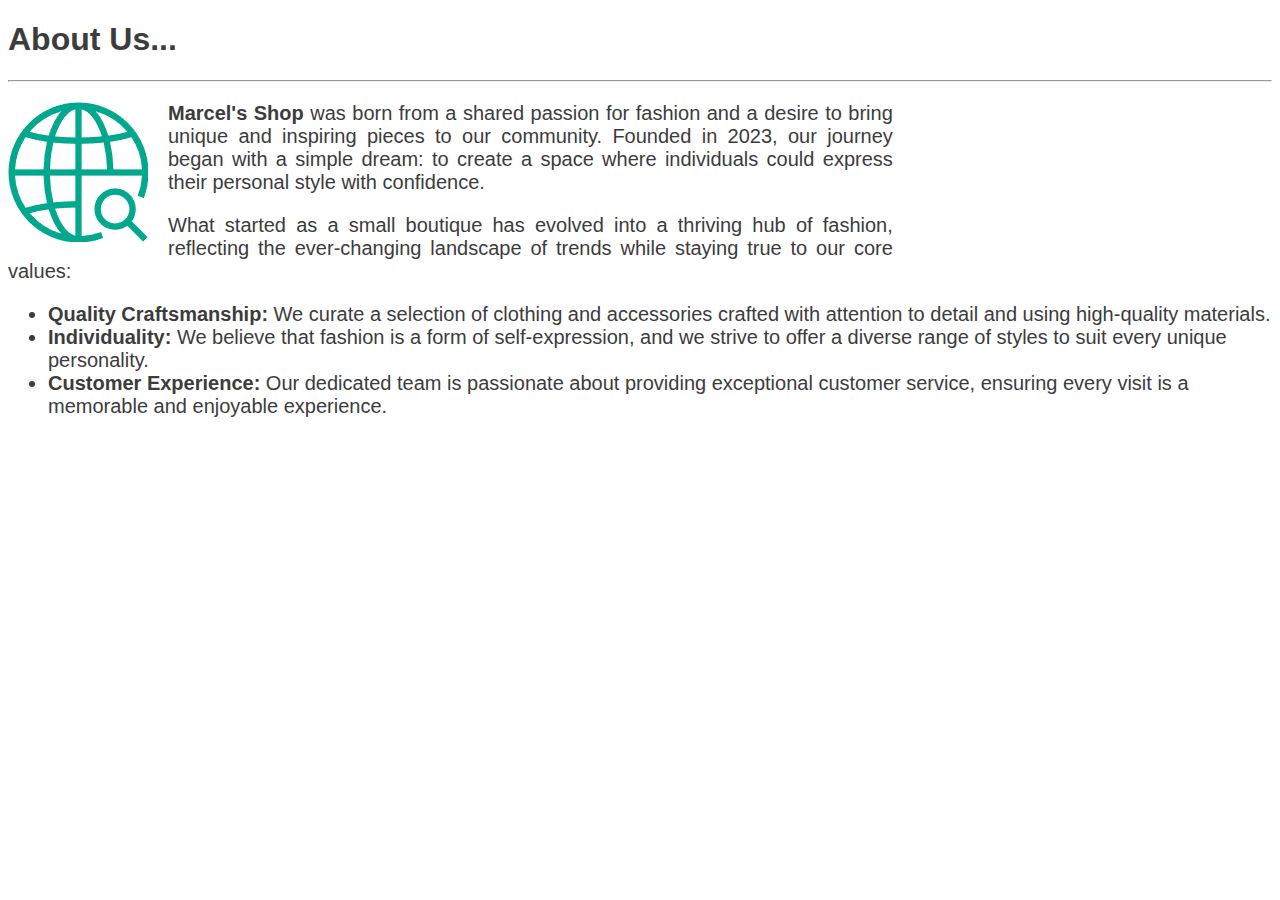
==== src/aboutus.html @ f0389694 "webpage first 1" ====
<!DOCTYPE html>
<html>

<head>
    <title>Marcel's Shop</title>
    <link rel="stylesheet" href="style.css">
</head>

<body>
    <div>
        <h1>About Us...</h1>
    </div>
    <hr />
    <div class="pagescontent">
        <img src="img/contact.png" / alt="Logo">
        <div style="width: 70%;">
            <p>
                <b>Marcel's Shop</b> was born from a shared passion for fashion and a desire to bring unique and
                inspiring pieces to our community. 
                Founded in 2023, our journey began with a simple dream: to create a space where
                individuals could express their personal style with confidence.
            </p>
        </div>
        <div style="width: 70%;">
            <p>
                What started as a small boutique has evolved into a thriving hub of fashion, reflecting the
                ever-changing landscape of trends while staying true to our core values:
            </p>
        </div>
        <div>
            <ul>
                <li><b>Quality Craftsmanship:</b> We curate a selection of clothing and accessories crafted
                    with attention to detail and using high-quality materials.</li>
                <li><b>Individuality:</b> We believe that fashion is a form of self-expression, and we strive
                    to
                    offer a diverse range of styles to suit every unique personality.</li>
                <li><b>Customer Experience:</b> Our dedicated team is passionate about providing exceptional
                    customer service, ensuring every visit is a memorable and enjoyable experience.</li>
            </ul>
        </div>
    </div>
</body>

</html>
---- src/style.css ----
body {
    padding: 0%;
    font-family: Tahoma, Verdana, sans-serif;
    background-color: #ffffff;
    color: #3c3c3c;
}

.header {
    width: 100%;
    margin: 0 auto;
    display: table;
    vertical-align: bottom;
}

.imglogoheader {
    justify-content: flex-start;

}

.imglogoheadertext {
    padding-left: 10px;
    padding-top: 0%;
    font-family: 'Lucida Handwriting';
    font-size: 24px;
    font-weight: bold;
    animation: move-right 15s infinite;
}

@keyframes move-right {
    0% {
        transform: translateX(0);
    }

    60% {
        transform: translateX(60%);
    }
}

.imglogoheader img {
    width: 50px;
    height: 50px;
    float: left;
    margin-left: 5px;
    margin-top: 5px;
}

.header {
    background-color: #04AA6D;
    margin-top: 20px;
    vertical-align: bottom;
}

.textlogo {
    padding-left: 20px;
    padding-top: 10px;
    justify-content: flex-start;
    float: left;
    width: 60%;
    vertical-align: bottom;
    font-weight: normal;
}


.menu {
    display: flex;
    list-style: none;
    padding: 0;
    justify-content: flex-end;
    background-color: #04AA6D;

}

.menu-item {
    padding: 10px 20px;
    text-decoration: none;
    color: #333;
    vertical-align: bottom;
}

.menu-item:hover {
    background-color: #f1f1f1;
}

.container {
    display: flex;
}

.container img {
    width: 10px;
    height: 20px;
    vertical-align: bottom;
}

aside {
    width: 15%;
    padding: 0px;
    height: calc(100vh - 180px);
}

main {
    flex: 1;
    padding: 10px;
}

footer {
    text-align: center;
    background-color: #04AA6D;
    font-size: smaller;
    height: 20px;
}

/* unvisited link */
a:link {
    color: #003300;
    font-weight: normal;
    font-style: normal;
    text-decoration: none;
}

/* visited link */
a:visited {
    color: #003300;
    font-weight: normal;
    font-style: normal;
}

/* mouse over link */
a:hover {
    color: #003300;
    font-weight: normal;
    font-style: normal;
}

a:active {
    color: #003300;
    font-weight: bold;
    font-style: normal;
}

iframe {
    position: absolute;
    height: 80vh;
    width: 80vw;
    border: none;

}

.pagescontent {
    width: 100%;
    margin: 0 auto;
    margin-right: 100px;
    text-align: left;
    font-size: 20px;

}

.pagescontent img {
    float: left;
    margin-right: 20px;
}

.pagescontent p {
    text-align: justify;
}

.pagescontent h2 {
    text-align: justify;
    padding: 50px;
}

button {
    border: none;
    outline: 0;
    padding: 12px;
    color: white;
    background-color: #000;
    text-align: center;
    cursor: pointer;
    width: 100%;
    font-size: 18px;
}

.card {
    box-shadow: 0 4px 8px 0 rgba(0, 0, 0, 0.2);
    max-width: 300px;
    margin: auto;
    text-align: center;
    font-family: arial;
}

.price {
    color: grey;
    font-size: 18px;
}

button {
    border: none;
    outline: 0;
    padding: 12px;
    color: white;
    background-color: #000;
    text-align: center;
    cursor: pointer;
    width: 100%;
    font-size: 18px;
}

button:hover {
    opacity: 0.7;
}

.cardcontainer {
    display: grid;
    grid-template-columns: repeat(3, 1fr);
    /* Creates 3 equal columns */
    gap: 20px;
    /* Adds spacing between columns and rows */
}

.card img {
    width: 100%;
    height: 250px;
}

.row {
    display: grid;
}

#cartproducts {
    font-family: Arial, Helvetica, sans-serif;
    border-collapse: collapse;
    width: 100%;
    justify-content: flex-end;
}

#cartproducts td,
#cartproducts th {
    border: 1px solid #ddd;
    padding: 8px;
    text-align: right;
}

#cartproducts tr:nth-child(even) {
    background-color: #f2f2f2;
}

#cartproducts tr:hover {
    background-color: #ddd;
}

#cartproducts th {
    padding-top: 12px;
    padding-bottom: 12px;
    text-align: right;
    background-color: #04AA6D;
    color: white;
}

input[type=text] {
    width: 100%;
    padding: 12px 20px;
    margin: 8px 0;
    box-sizing: border-box;
    border: 1px solid green;
    border-radius: 1px;
}

.mapswrapper {
    background: #fff;
    position: relative
}

.mapswrapper iframe {
    border: 0;
    position: relative;
    z-index: 2
}

.mapswrapper a {
    color: rgba(0, 0, 0, 0);
    position: absolute;
    left: 0;
    top: 0;
    z-index: 0
}

.contactdata {
    vertical-align: top;
    font-size: 14px;
    margin-right: 120px;
    text-align: left;
    padding-right: 20px;
    color: #003300;
}
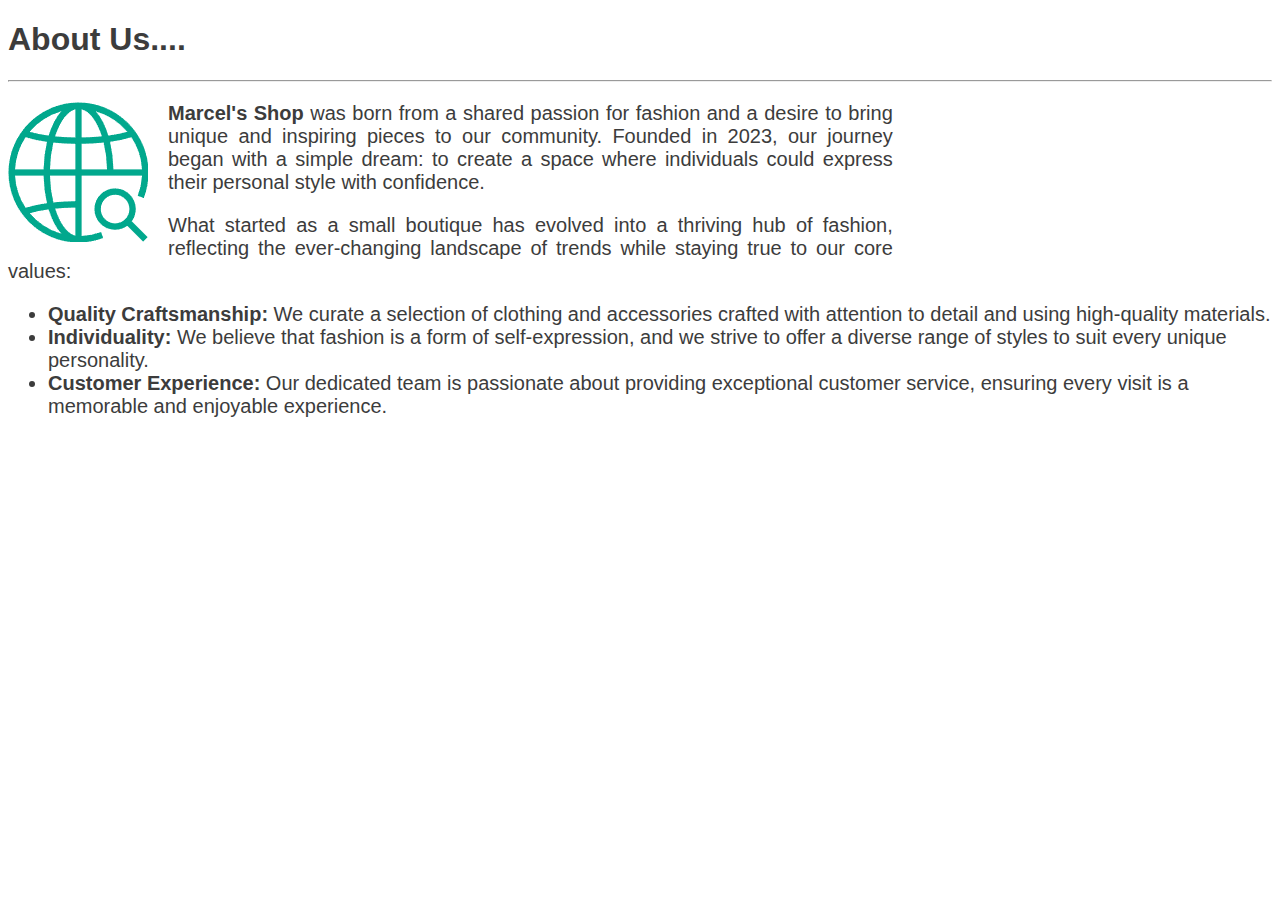
==== commit 0523a967: "second commit" ====
--- a/src/aboutus.html
+++ b/src/aboutus.html
@@ -8,7 +8,7 @@
 
 <body>
     <div>
-        <h1>About Us...</h1>
+        <h1>About Us....</h1>
     </div>
     <hr />
     <div class="pagescontent">
